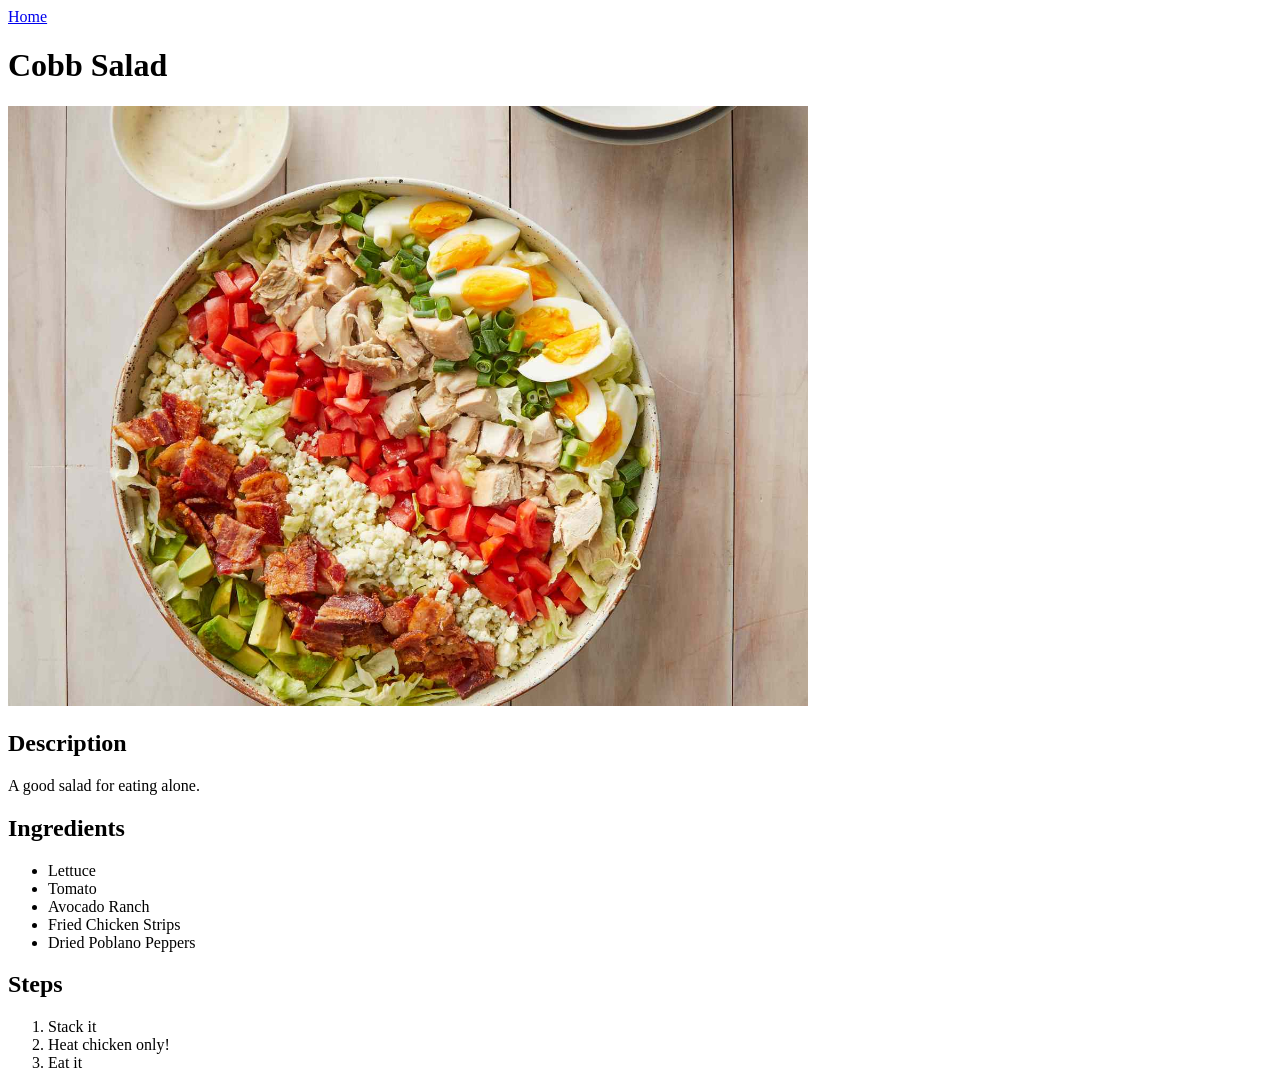
==== recipes/cobb-salad.html @ 977cd003 "Add cobb salad Cobb Salad add" ====
<!DOCTYPE html>
<html lang="en">
<head>
    <meta charset="UTF-8">
    <title>Cobb Salad</title>
</head>
<body>
    <a href="../index.html">Home</a>
    <h1>Cobb Salad</h1>
    <img src="../img/14415-cobb-salad-DDMFS-4x3-608ba9c5768b49079eb75fe9a9898307.jpg" alt="Cobb Salad"
    width="800">
    <h2>Description</h2>
        <p>A good salad for eating alone.</p>
    <h2>Ingredients</h2>
        <ul>
            <li>Lettuce</li>
            <li>Tomato</li>
            <li>Avocado Ranch</li>
            <li>Fried Chicken Strips</li>
            <li>Dried Poblano Peppers</li>
        </ul>
    <h2>Steps</h2>
        <ol>
            <li>Stack it</li>
            <li>Heat chicken only!</li>
            <li>Eat it</li>
        </ol>
</body>
</html>
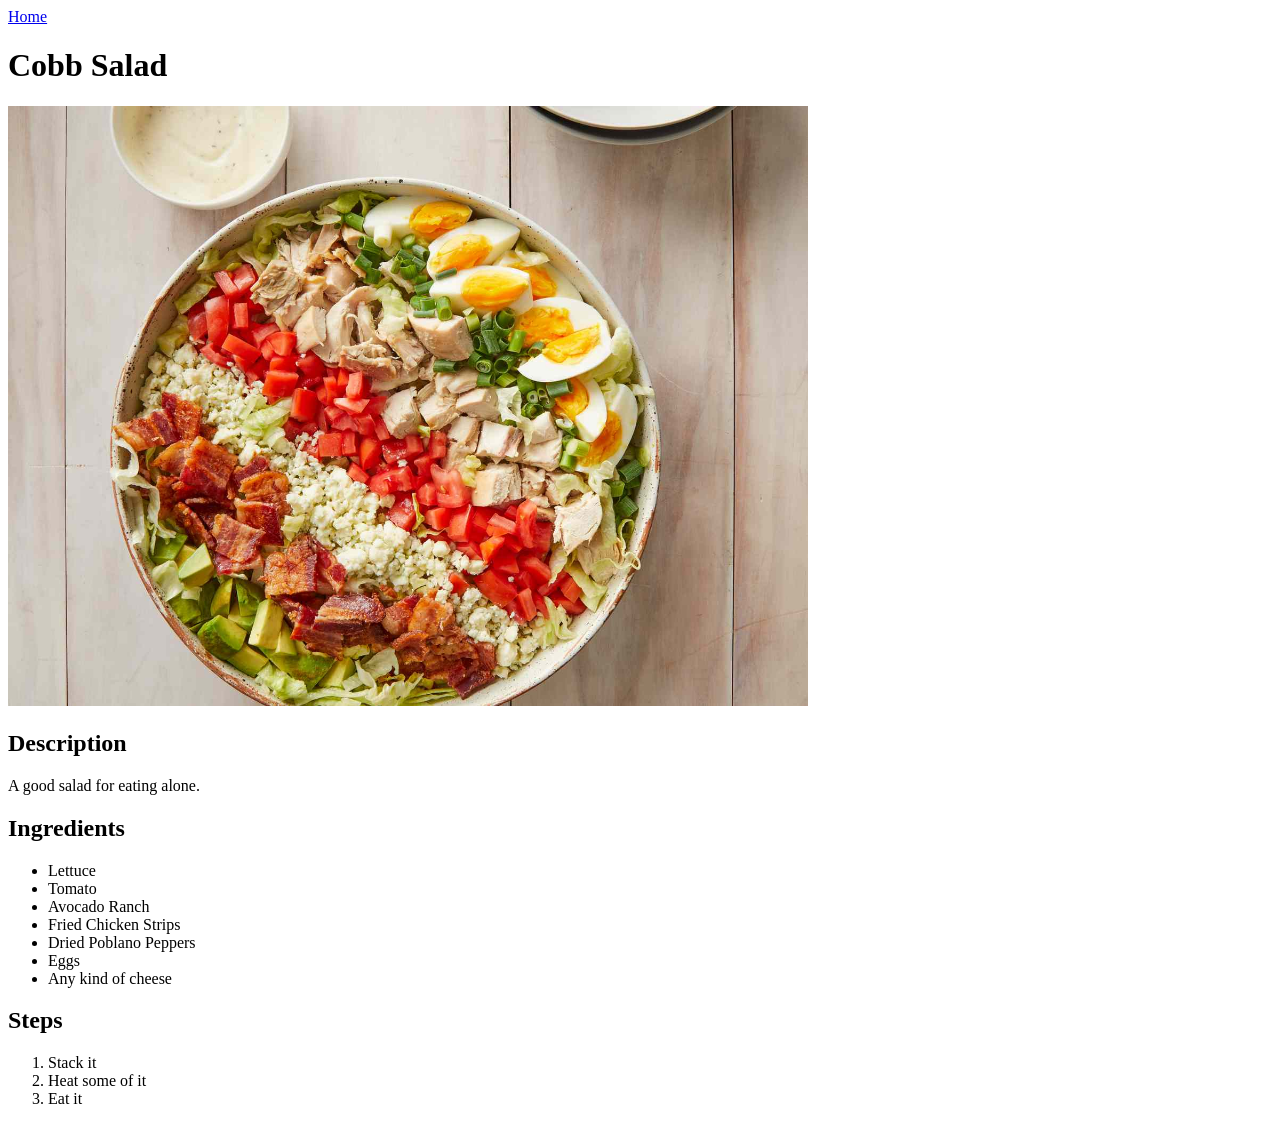
==== commit 6bdbc708: "Fix ingredients on Cobb Salad" ====
--- a/recipes/cobb-salad.html
+++ b/recipes/cobb-salad.html
@@ -18,11 +18,13 @@
             <li>Avocado Ranch</li>
             <li>Fried Chicken Strips</li>
             <li>Dried Poblano Peppers</li>
+            <li>Eggs</li>
+            <li>Any kind of cheese</li>
         </ul>
     <h2>Steps</h2>
         <ol>
             <li>Stack it</li>
-            <li>Heat chicken only!</li>
+            <li>Heat some of it</li>
             <li>Eat it</li>
         </ol>
 </body>
